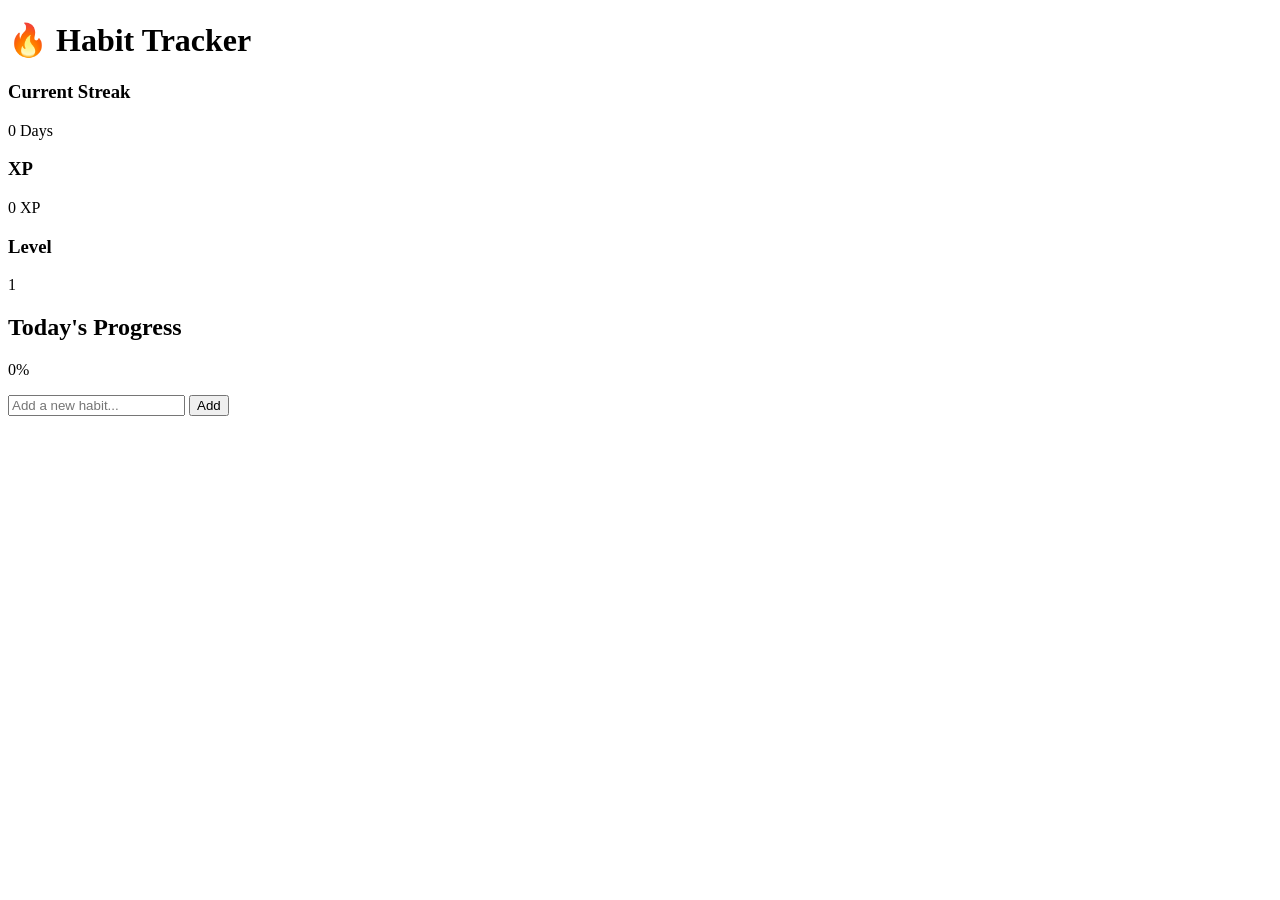
==== index.html @ 2efaa9e5 "Update index.html" ====
<!DOCTYPE html>
<html lang="en">
<head>
    <meta charset="UTF-8">
    <meta name="viewport" content="width=device-width, initial-scale=1.0">
    <title>Habit Tracker</title>
    <link rel="stylesheet" href="style.css">
</head>
<body>

<div class="container">

    <h1>🔥 Habit Tracker</h1>

    <div class="stats">
        <div class="card">
            <h3>Current Streak</h3>
            <p id="streak">0 Days</p>
        </div>

        <div class="card">
            <h3>XP</h3>
            <p id="xp">0 XP</p>
        </div>

        <div class="card">
            <h3>Level</h3>
            <p id="level">1</p>
        </div>
    </div>

    <div class="progress-section">
        <h2>Today's Progress</h2>

        <div class="progress-bar">
            <div id="progress-fill"></div>
        </div>

        <p id="progress-text">0%</p>
    </div>

    <div class="add-habit">
        <input
            type="text"
            id="habit-input"
            placeholder="Add a new habit..."
        >
        <button onclick="addHabit()">Add</button>
    </div>

    <div id="habit-list"></div>

</div>

<script src="script.js"></script>

</body>
</html>
---- style.css ----

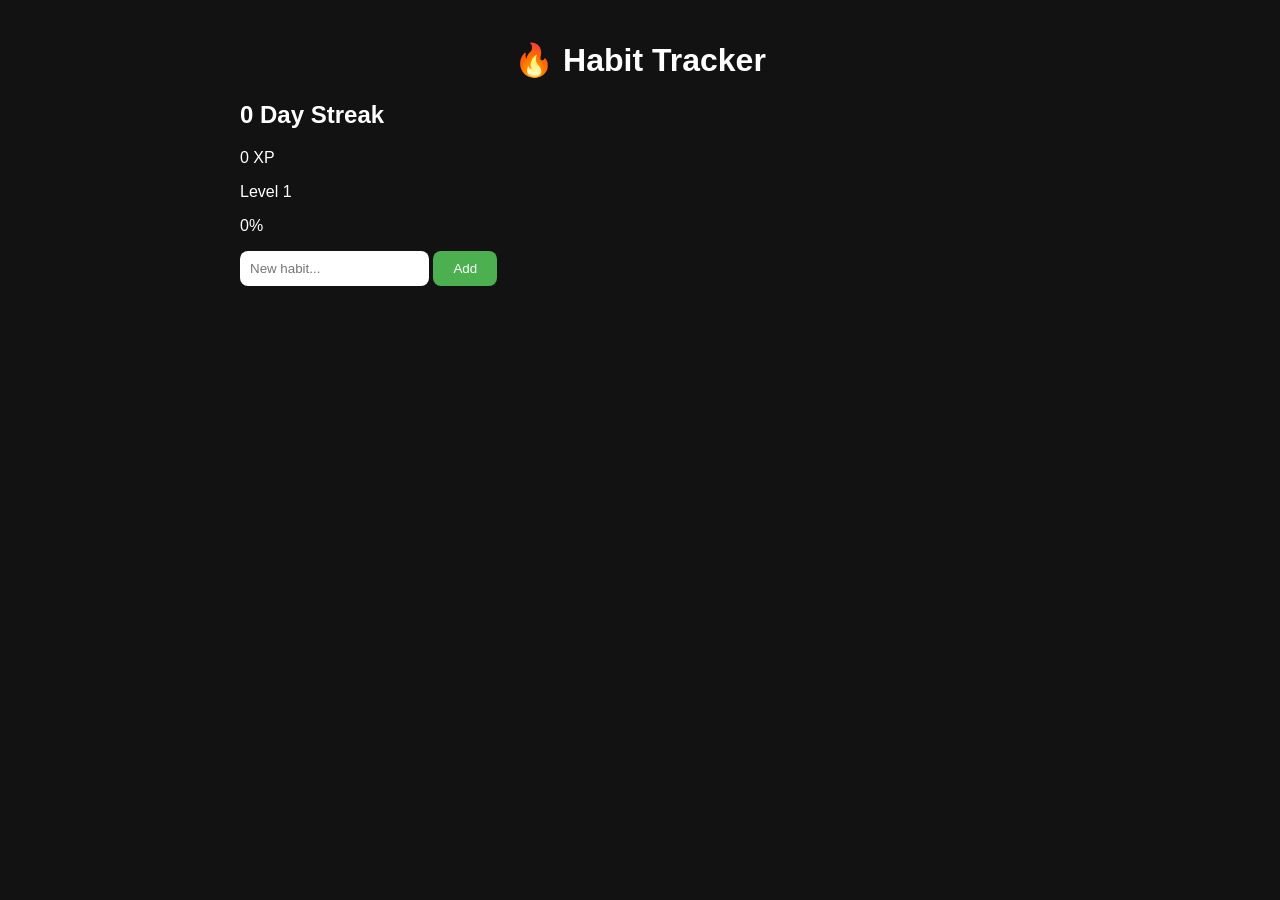
==== commit aee73be1: "Update index.html" ====
--- a/index.html
+++ b/index.html
@@ -1,54 +1,36 @@
 <!DOCTYPE html>
-<html lang="en">
+<html>
 <head>
-    <meta charset="UTF-8">
-    <meta name="viewport" content="width=device-width, initial-scale=1.0">
-    <title>Habit Tracker</title>
-    <link rel="stylesheet" href="style.css">
+<meta charset="UTF-8">
+<meta name="viewport" content="width=device-width, initial-scale=1">
+<title>Habit Tracker</title>
+<link rel="stylesheet" href="style.css">
 </head>
+
 <body>
 
 <div class="container">
 
-    <h1>🔥 Habit Tracker</h1>
+<h1>🔥 Habit Tracker</h1>
 
-    <div class="stats">
-        <div class="card">
-            <h3>Current Streak</h3>
-            <p id="streak">0 Days</p>
-        </div>
+<div class="top-card">
+    <h2 id="streak">0 Day Streak</h2>
+    <p id="xp">0 XP</p>
+    <p id="level">Level 1</p>
+</div>
 
-        <div class="card">
-            <h3>XP</h3>
-            <p id="xp">0 XP</p>
-        </div>
+<div class="progress-container">
+    <div id="progress-bar"></div>
+</div>
 
-        <div class="card">
-            <h3>Level</h3>
-            <p id="level">1</p>
-        </div>
-    </div>
+<p id="progress-text">0%</p>
 
-    <div class="progress-section">
-        <h2>Today's Progress</h2>
+<div class="add-box">
+    <input id="habitInput" placeholder="New habit...">
+    <button onclick="addHabit()">Add</button>
+</div>
 
-        <div class="progress-bar">
-            <div id="progress-fill"></div>
-        </div>
-
-        <p id="progress-text">0%</p>
-    </div>
-
-    <div class="add-habit">
-        <input
-            type="text"
-            id="habit-input"
-            placeholder="Add a new habit..."
-        >
-        <button onclick="addHabit()">Add</button>
-    </div>
-
-    <div id="habit-list"></div>
+<div id="habitList"></div>
 
 </div>
 
--- a/style.css
+++ b/style.css
@@ -1 +1,75 @@
+body {
+    font-family: Arial, sans-serif;
+    background: #121212;
+    color: white;
+    margin: 0;
+    padding: 20px;
+}
 
+.container {
+    max-width: 800px;
+    margin: auto;
+}
+
+h1 {
+    text-align: center;
+}
+
+.stats {
+    display: flex;
+    gap: 15px;
+    margin: 20px 0;
+}
+
+.card {
+    flex: 1;
+    background: #1e1e1e;
+    padding: 15px;
+    border-radius: 12px;
+    text-align: center;
+}
+
+.add-habit {
+    display: flex;
+    gap: 10px;
+    margin: 20px 0;
+}
+
+input {
+    flex: 1;
+    padding: 10px;
+    border-radius: 8px;
+    border: none;
+}
+
+button {
+    padding: 10px 20px;
+    border: none;
+    background: #4caf50;
+    color: white;
+    border-radius: 8px;
+    cursor: pointer;
+}
+
+.habit {
+    background: #1e1e1e;
+    padding: 12px;
+    margin-bottom: 10px;
+    border-radius: 10px;
+    display: flex;
+    justify-content: space-between;
+}
+
+.progress-bar {
+    height: 20px;
+    background: #333;
+    border-radius: 20px;
+    overflow: hidden;
+}
+
+#progress-fill {
+    width: 0%;
+    height: 100%;
+    background: #4caf50;
+    transition: 0.3s;
+}
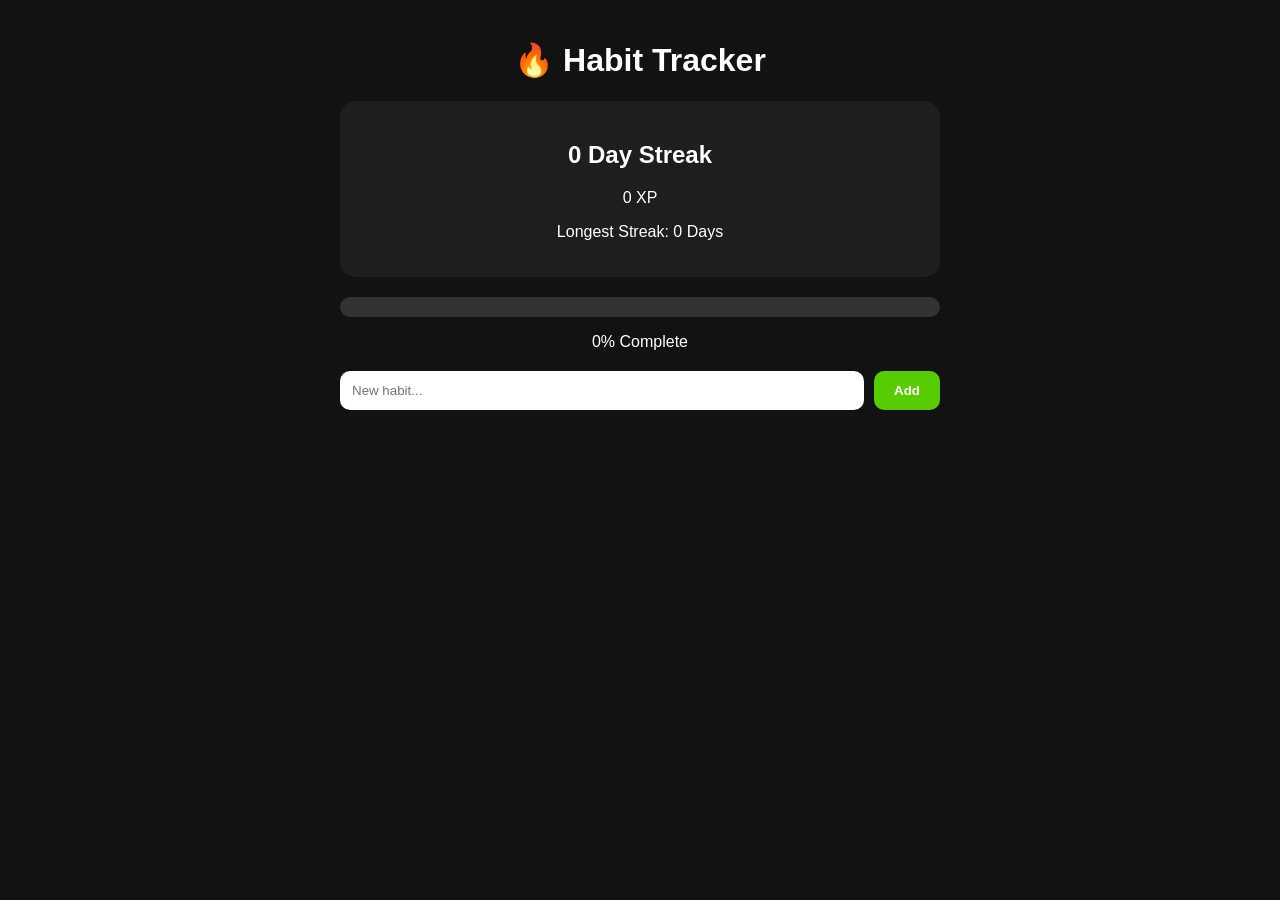
==== commit aad4756f: "Update index.html" ====
--- a/index.html
+++ b/index.html
@@ -16,7 +16,9 @@
 <div class="top-card">
     <h2 id="streak">0 Day Streak</h2>
     <p id="xp">0 XP</p>
-    <p id="level">Level 1</p>
+    <p id="longestStreak">
+Longest Streak: 0 Days
+</p>
 </div>
 
 <div class="progress-container">
--- a/style.css
+++ b/style.css
@@ -1,75 +1,74 @@
-body {
-    font-family: Arial, sans-serif;
-    background: #121212;
-    color: white;
-    margin: 0;
-    padding: 20px;
+body{
+background:#121212;
+color:white;
+font-family:Arial,sans-serif;
+margin:0;
+padding:20px;
 }
 
-.container {
-    max-width: 800px;
-    margin: auto;
+.container{
+max-width:600px;
+margin:auto;
 }
 
-h1 {
-    text-align: center;
+h1{
+text-align:center;
 }
 
-.stats {
-    display: flex;
-    gap: 15px;
-    margin: 20px 0;
+.top-card{
+background:#1e1e1e;
+padding:20px;
+border-radius:16px;
+text-align:center;
+margin-bottom:20px;
 }
 
-.card {
-    flex: 1;
-    background: #1e1e1e;
-    padding: 15px;
-    border-radius: 12px;
-    text-align: center;
+.progress-container{
+background:#333;
+height:20px;
+border-radius:20px;
+overflow:hidden;
 }
 
-.add-habit {
-    display: flex;
-    gap: 10px;
-    margin: 20px 0;
+#progress-bar{
+height:100%;
+width:0%;
+background:#58cc02;
+transition:0.3s;
 }
 
-input {
-    flex: 1;
-    padding: 10px;
-    border-radius: 8px;
-    border: none;
+#progress-text{
+text-align:center;
 }
 
-button {
-    padding: 10px 20px;
-    border: none;
-    background: #4caf50;
-    color: white;
-    border-radius: 8px;
-    cursor: pointer;
+.add-box{
+display:flex;
+gap:10px;
+margin:20px 0;
 }
 
-.habit {
-    background: #1e1e1e;
-    padding: 12px;
-    margin-bottom: 10px;
-    border-radius: 10px;
-    display: flex;
-    justify-content: space-between;
+input{
+flex:1;
+padding:12px;
+border:none;
+border-radius:10px;
 }
 
-.progress-bar {
-    height: 20px;
-    background: #333;
-    border-radius: 20px;
-    overflow: hidden;
+button{
+background:#58cc02;
+color:white;
+border:none;
+padding:12px 20px;
+border-radius:10px;
+font-weight:bold;
 }
 
-#progress-fill {
-    width: 0%;
-    height: 100%;
-    background: #4caf50;
-    transition: 0.3s;
+.habit{
+background:#1e1e1e;
+padding:15px;
+border-radius:12px;
+margin-bottom:10px;
+display:flex;
+justify-content:space-between;
+align-items:center;
 }
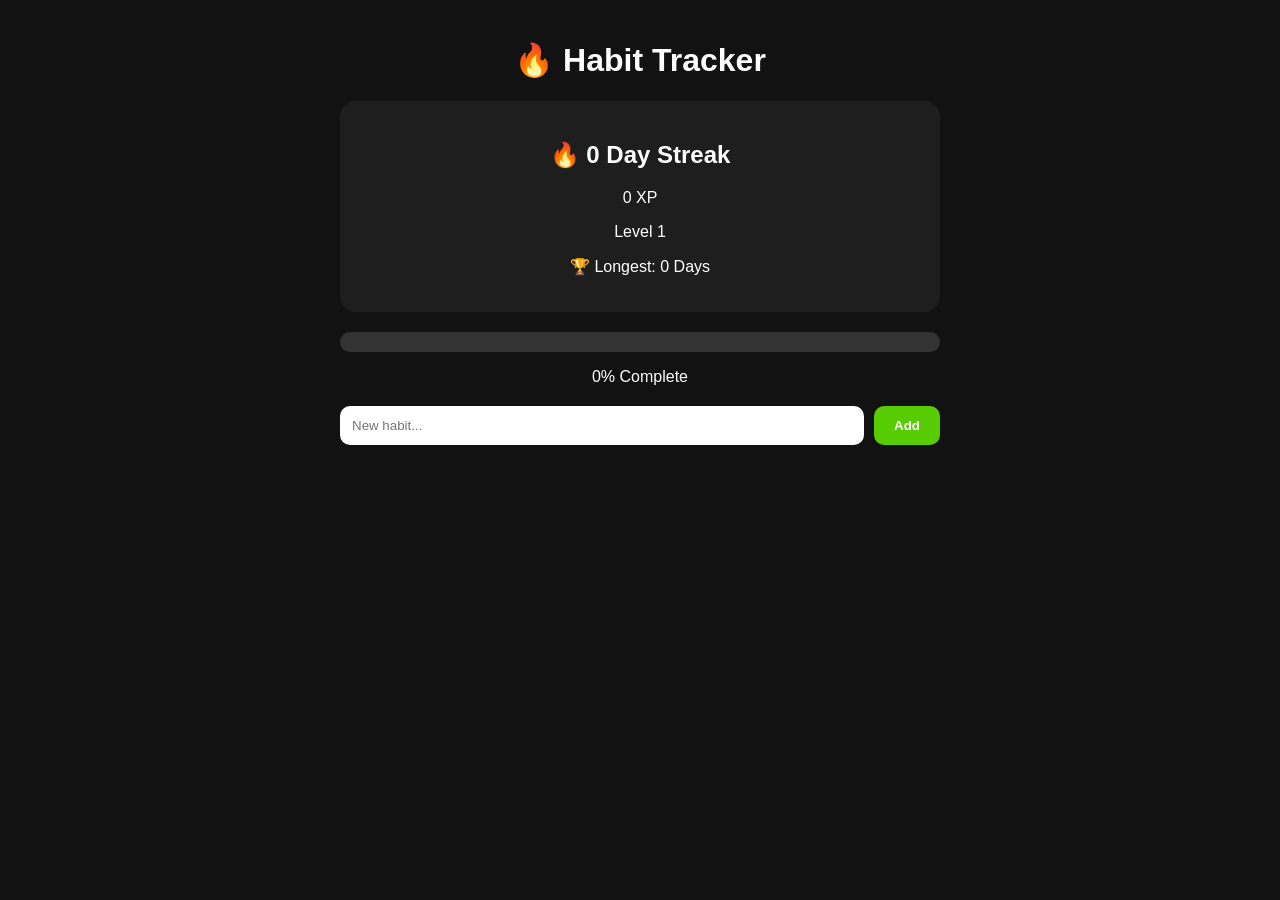
==== commit 77f3ebee: "Update index.html" ====
--- a/index.html
+++ b/index.html
@@ -1,38 +1,54 @@
 <!DOCTYPE html>
-<html>
+<html lang="en">
+
 <head>
-<meta charset="UTF-8">
-<meta name="viewport" content="width=device-width, initial-scale=1">
-<title>Habit Tracker</title>
-<link rel="stylesheet" href="style.css">
+    <meta charset="UTF-8">
+    <meta name="viewport" content="width=device-width, initial-scale=1.0">
+    <title>Habit Tracker</title>
+    <link rel="stylesheet" href="style.css">
 </head>
 
 <body>
 
 <div class="container">
 
-<h1>🔥 Habit Tracker</h1>
+    <h1>🔥 Habit Tracker</h1>
 
-<div class="top-card">
-    <h2 id="streak">0 Day Streak</h2>
-    <p id="xp">0 XP</p>
-    <p id="longestStreak">
-Longest Streak: 0 Days
-</p>
-</div>
+    <div class="top-card">
 
-<div class="progress-container">
-    <div id="progress-bar"></div>
-</div>
+        <h2 id="streak">🔥 0 Day Streak</h2>
 
-<p id="progress-text">0%</p>
+        <p id="xp">0 XP</p>
 
-<div class="add-box">
-    <input id="habitInput" placeholder="New habit...">
-    <button onclick="addHabit()">Add</button>
-</div>
+        <p id="level">Level 1</p>
 
-<div id="habitList"></div>
+        <p id="longestStreak">
+            🏆 Longest Streak: 0 Days
+        </p>
+
+    </div>
+
+    <div class="progress-container">
+        <div id="progress-bar"></div>
+    </div>
+
+    <p id="progress-text">0% Complete</p>
+
+    <div class="add-box">
+
+        <input
+            id="habitInput"
+            type="text"
+            placeholder="New habit..."
+        >
+
+        <button onclick="addHabit()">
+            Add
+        </button>
+
+    </div>
+
+    <div id="habitList"></div>
 
 </div>
 
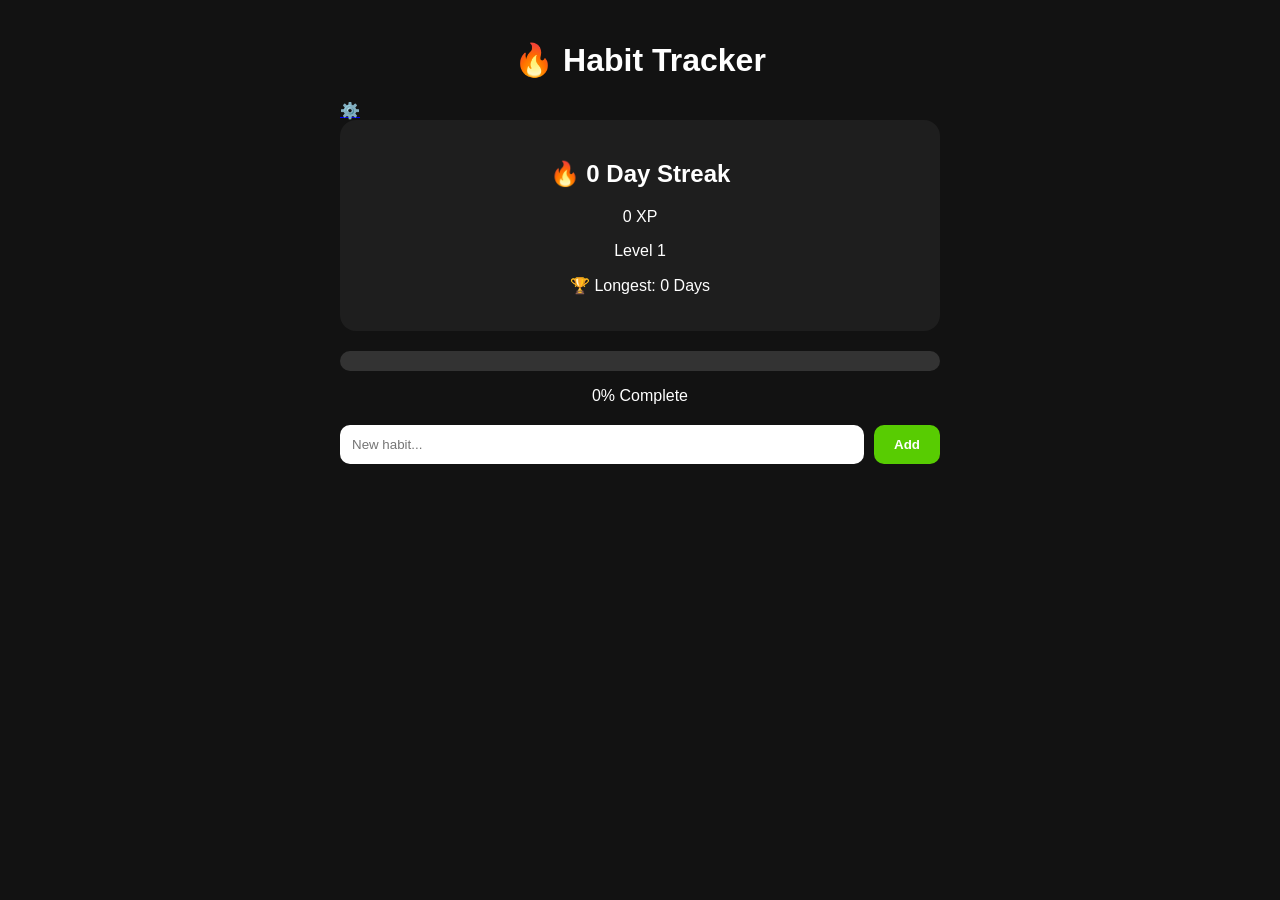
==== commit f7cab93f: "Update index.html" ====
--- a/index.html
+++ b/index.html
@@ -12,7 +12,15 @@
 
 <div class="container">
 
+    <div class="header">
+
     <h1>🔥 Habit Tracker</h1>
+
+    <a href="settings.html" class="settingsButton">
+        ⚙️
+    </a>
+
+</div>
 
     <div class="top-card">
 
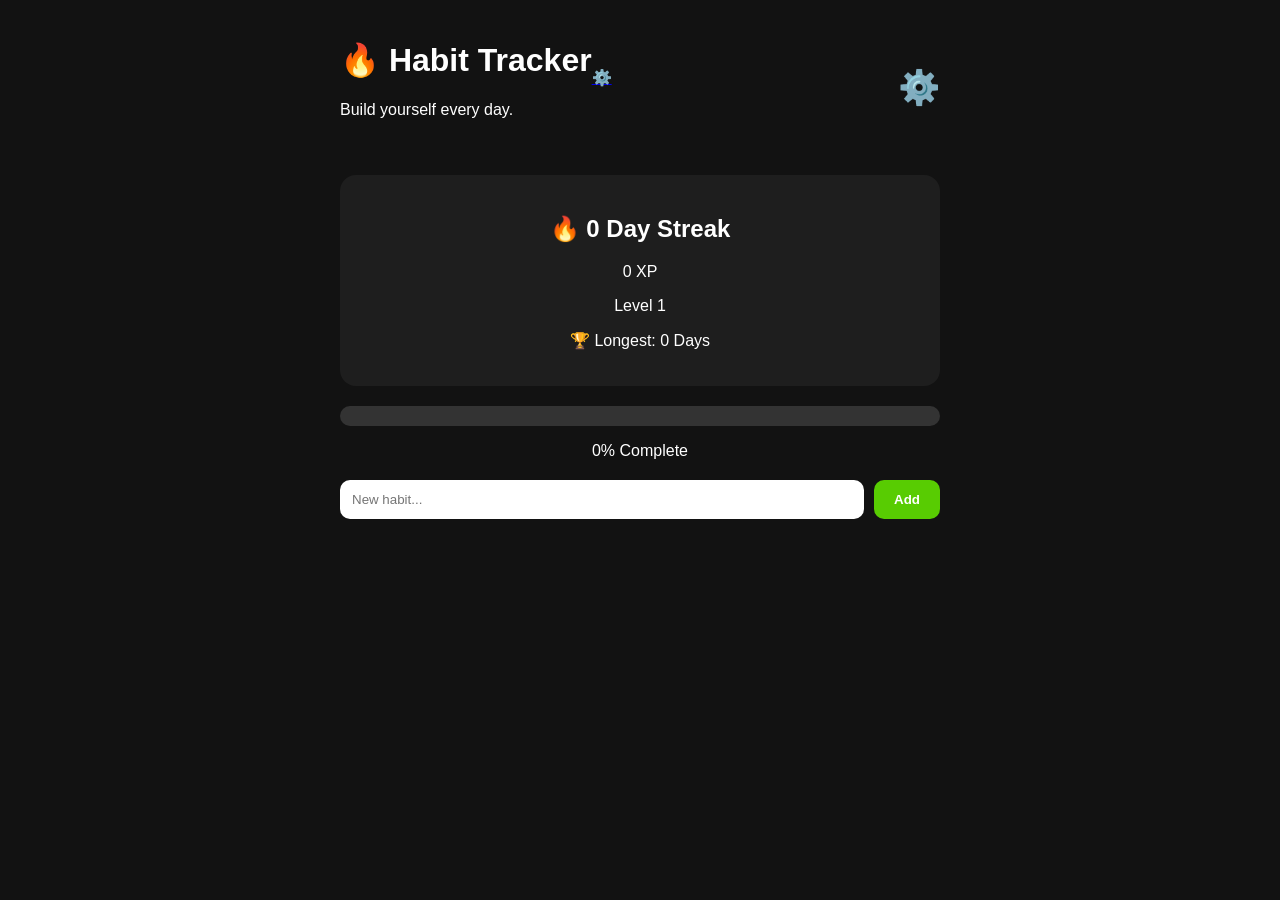
==== commit 062fea7f: "Update index.html" ====
--- a/index.html
+++ b/index.html
@@ -14,7 +14,20 @@
 
     <div class="header">
 
-    <h1>🔥 Habit Tracker</h1>
+    <div class="header">
+
+    <div>
+        <h1>🔥 Habit Tracker</h1>
+        <p class="subtitle">
+            Build yourself every day.
+        </p>
+    </div>
+
+    <a href="settings.html" class="settings-button">
+        ⚙️
+    </a>
+
+</div>
 
     <a href="settings.html" class="settingsButton">
         ⚙️
--- a/style.css
+++ b/style.css
@@ -72,3 +72,23 @@
 justify-content:space-between;
 align-items:center;
 }
+.header{
+display:flex;
+justify-content:space-between;
+align-items:center;
+margin-bottom:20px;
+}
+
+.settingsButton{
+font-size:34px;
+text-decoration:none;
+color:white;
+}
+
+.backButton{
+display:inline-block;
+margin-bottom:20px;
+text-decoration:none;
+color:#58cc02;
+font-weight:bold;
+}
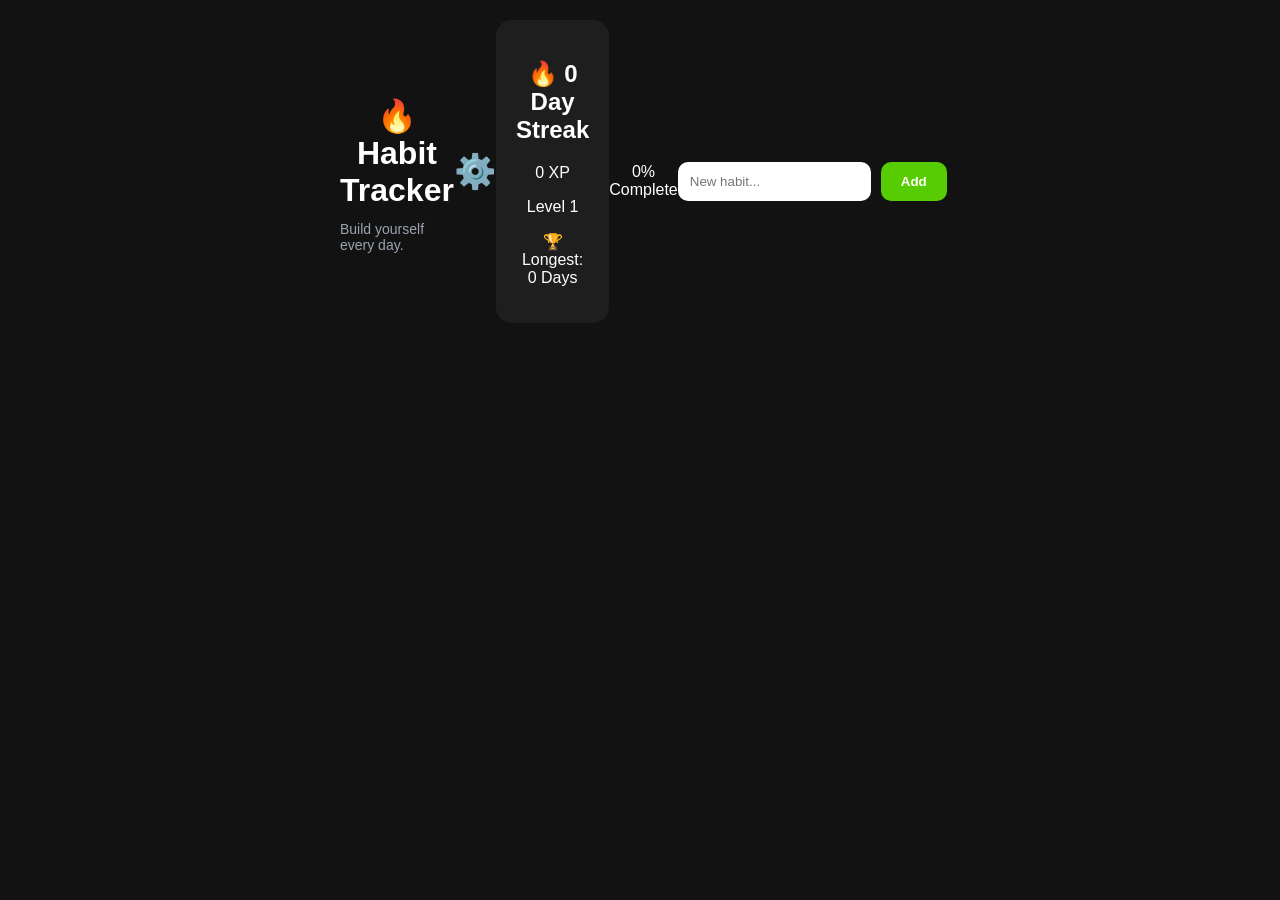
==== commit 78c1773d: "Update index.html" ====
--- a/index.html
+++ b/index.html
@@ -22,12 +22,6 @@
             Build yourself every day.
         </p>
     </div>
-
-    <a href="settings.html" class="settings-button">
-        ⚙️
-    </a>
-
-</div>
 
     <a href="settings.html" class="settingsButton">
         ⚙️
--- a/style.css
+++ b/style.css
@@ -92,3 +92,26 @@
 color:#58cc02;
 font-weight:bold;
 }
+.header{
+    display:flex;
+    justify-content:space-between;
+    align-items:center;
+    margin-bottom:20px;
+}
+
+.subtitle{
+    margin-top:-10px;
+    color:#9ca3af;
+    font-size:14px;
+}
+
+.settings-button{
+    font-size:34px;
+    text-decoration:none;
+    color:white;
+    transition:0.2s;
+}
+
+.settings-button:hover{
+    transform:rotate(25deg);
+}
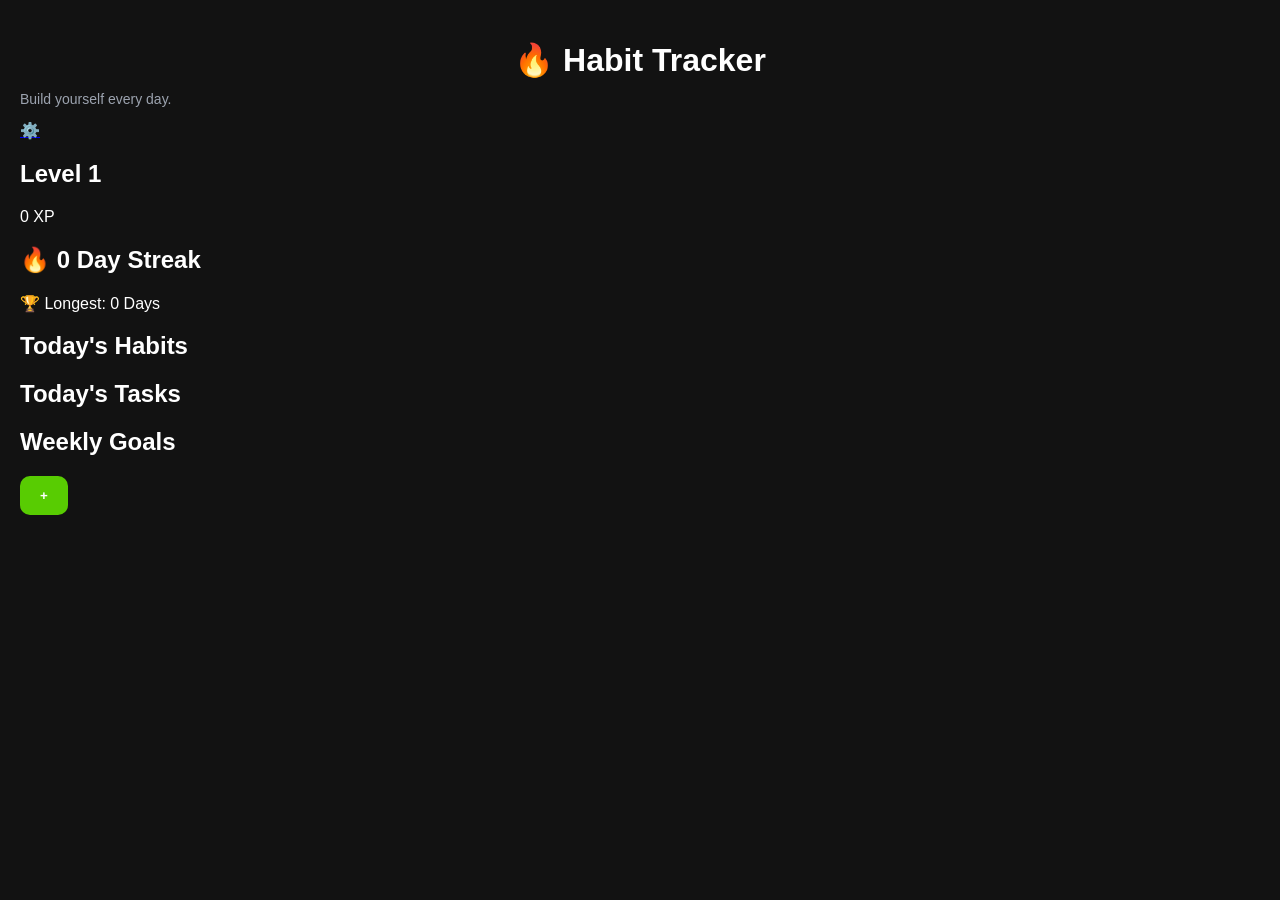
==== commit bc5d045f: "Update index.html" ====
--- a/index.html
+++ b/index.html
@@ -2,72 +2,138 @@
 <html lang="en">
 
 <head>
-    <meta charset="UTF-8">
-    <meta name="viewport" content="width=device-width, initial-scale=1.0">
-    <title>Habit Tracker</title>
-    <link rel="stylesheet" href="style.css">
+
+<meta charset="UTF-8">
+
+<meta name="viewport"
+content="width=device-width, initial-scale=1.0">
+
+<title>Habit Tracker</title>
+
+<link rel="stylesheet"
+href="style.css">
+
 </head>
 
 <body>
 
-<div class="container">
+<div class="app">
 
-    <div class="header">
+<header>
 
-    <div class="header">
+<div>
 
-    <div>
-        <h1>🔥 Habit Tracker</h1>
-        <p class="subtitle">
-            Build yourself every day.
-        </p>
-    </div>
+<h1>🔥 Habit Tracker</h1>
 
-    <a href="settings.html" class="settingsButton">
-        ⚙️
-    </a>
+<p class="subtitle">
+Build yourself every day.
+</p>
 
 </div>
 
-    <div class="top-card">
+<a href="settings.html"
+class="settings">
 
-        <h2 id="streak">🔥 0 Day Streak</h2>
+⚙️
 
-        <p id="xp">0 XP</p>
+</a>
 
-        <p id="level">Level 1</p>
+</header>
 
-        <p id="longestStreak">
-            🏆 Longest Streak: 0 Days
-        </p>
+<section class="hero">
 
-    </div>
+<div class="xp-ring">
 
-    <div class="progress-container">
-        <div id="progress-bar"></div>
-    </div>
+<div class="xp-inner">
 
-    <p id="progress-text">0% Complete</p>
+<h2 id="level">
 
-    <div class="add-box">
+Level 1
 
-        <input
-            id="habitInput"
-            type="text"
-            placeholder="New habit..."
-        >
+</h2>
 
-        <button onclick="addHabit()">
-            Add
-        </button>
+<p id="xp">
 
-    </div>
+0 XP
 
-    <div id="habitList"></div>
+</p>
+
+</div>
+
+</div>
+
+<div class="streak-card">
+
+<h2 id="streak">
+
+🔥 0 Day Streak
+
+</h2>
+
+<p id="longest">
+
+🏆 Longest: 0 Days
+
+</p>
+
+</div>
+
+</section>
+
+<section>
+
+<h2>
+
+Today's Habits
+
+</h2>
+
+<div id="habitList">
+
+</div>
+
+</section>
+
+<section>
+
+<h2>
+
+Today's Tasks
+
+</h2>
+
+<div id="taskList">
+
+</div>
+
+</section>
+
+<section>
+
+<h2>
+
+Weekly Goals
+
+</h2>
+
+<div id="goalList">
+
+</div>
+
+</section>
+
+<button
+class="floating-add"
+onclick="location.href='settings.html'">
+
++
+
+</button>
 
 </div>
 
 <script src="script.js"></script>
 
 </body>
+
 </html>
